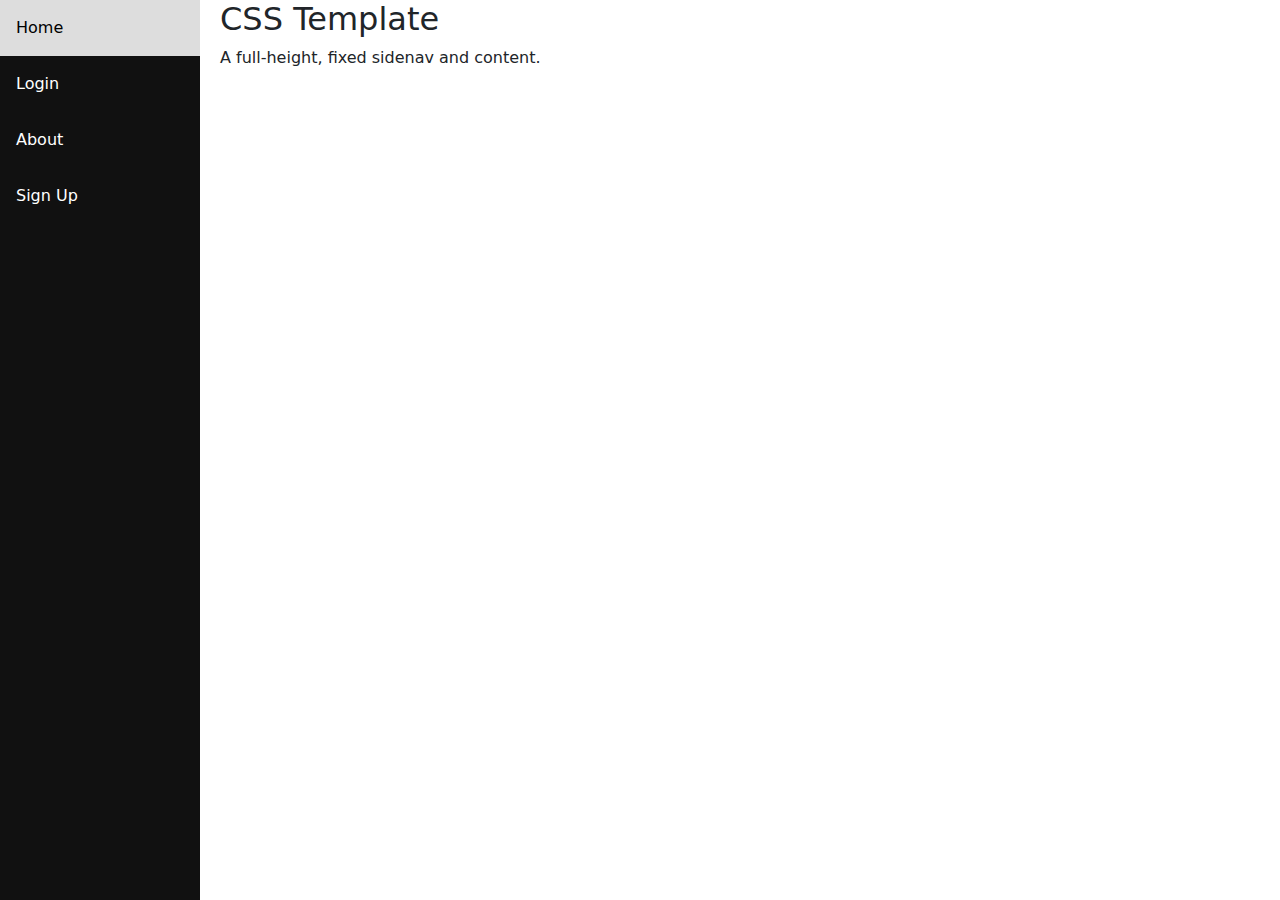
==== public/index.html @ 22222d63 "Added bootstrap to project" ====
<!DOCTYPE html>
<html lang="en">
<head>
<link rel="stylesheet" href="../style/styles.css">


<title>CSS Template</title>

<meta charset="utf-8">
<meta name="viewport" content="width=device-width, initial-scale=1">

<!--Bootstrap-->
<link href="https://cdn.jsdelivr.net/npm/bootstrap@5.3.3/dist/css/bootstrap.min.css" rel="stylesheet" integrity="sha384-QWTKZyjpPEjISv5WaRU9OFeRpok6YctnYmDr5pNlyT2bRjXh0JMhjY6hW+ALEwIH" crossorigin="anonymous">

</head>
<body>

<div class="sidenav">
  <a href="index.html">Home</a>
  <a href="login.html">Login</a>
  <a href="about.html">About</a>
  <a href="signup.html">Sign Up</a>
</div>

<div class="content">
  <h2>CSS Template</h2>
  <p>A full-height, fixed sidenav and content.</p>
</div>




<!--Bootstrap-->
<script src="https://cdn.jsdelivr.net/npm/bootstrap@5.3.3/dist/js/bootstrap.bundle.min.js" integrity="sha384-YvpcrYf0tY3lHB60NNkmXc5s9fDVZLESaAA55NDzOxhy9GkcIdslK1eN7N6jIeHz" crossorigin="anonymous"></script>
</body>
</html>
---- style/styles.css ----
* {
  box-sizing: border-box;
}


body {
  margin: 0;
  font-family: Arial, Helvetica, sans-serif;
  background-color: gray;
}

/* Style the side navigation */
.sidenav {
  height: 100%;
  width: 200px;
  position: fixed;
  z-index: 1;
  top: 0;
  left: 0;
  background-color: #111;
  overflow-x: hidden;
}


/* Side navigation links */
.sidenav a {
  color: white;
  padding: 16px;
  text-decoration: none;
  display: block;
}

/* Change color on hover */
.sidenav a:hover {
  background-color: #ddd;
  color: black;
}

/* Style the content */
.content {
  margin-left: 200px;
  padding-left: 20px;
}
</style>
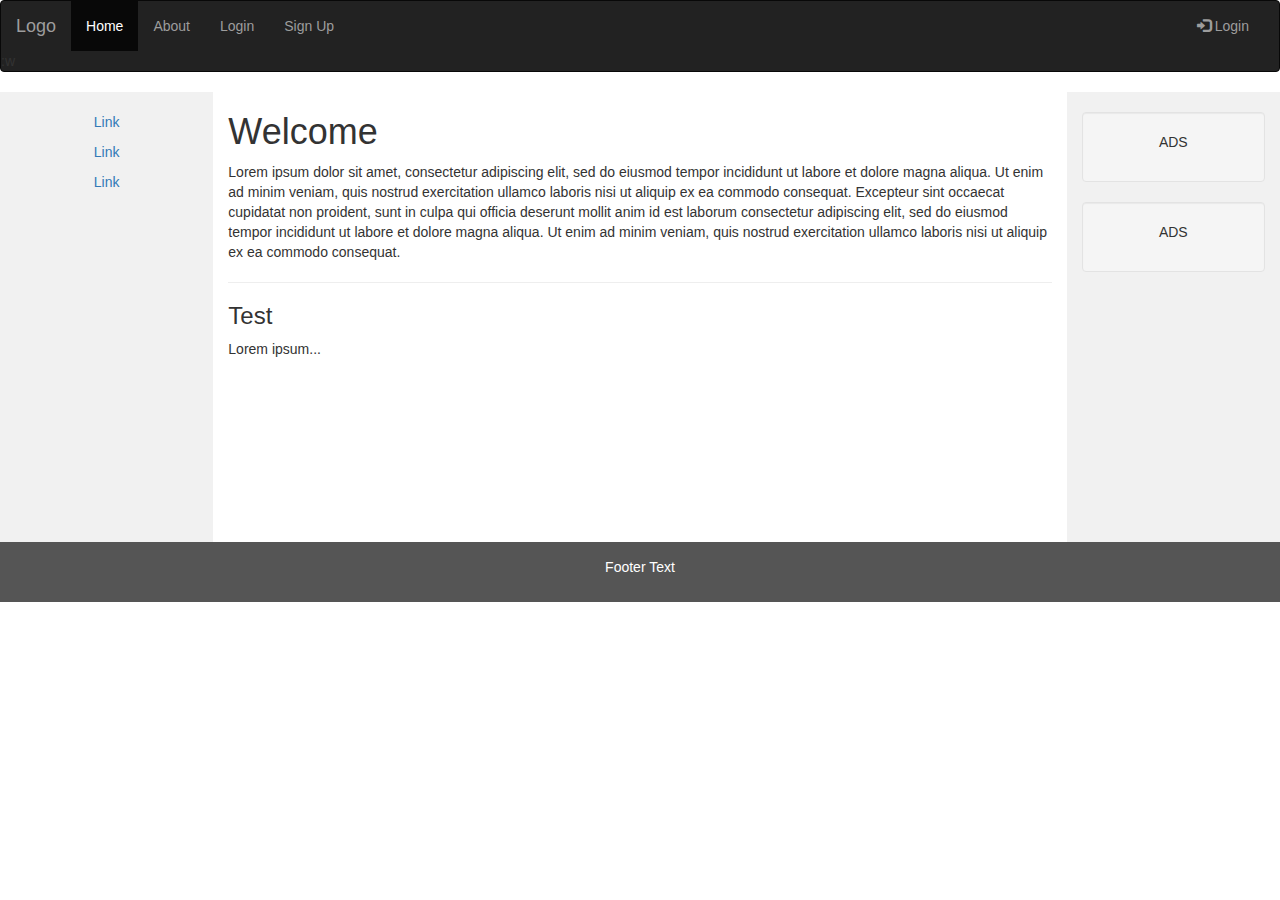
==== commit 47299e82: "Redid the containers" ====
--- a/public/index.html
+++ b/public/index.html
@@ -1,37 +1,83 @@
 <!DOCTYPE html>
 <html lang="en">
 <head>
+
+   <!--style sheets-->
 <link rel="stylesheet" href="../style/styles.css">
+ <link rel="stylesheet" href="https://maxcdn.bootstrapcdn.com/bootstrap/3.4.1/css/bootstrap.min.css">
 
-
-<title>CSS Template</title>
+<title>iCare</title>
 
 <meta charset="utf-8">
 <meta name="viewport" content="width=device-width, initial-scale=1">
 
-<!--Bootstrap-->
-<link href="https://cdn.jsdelivr.net/npm/bootstrap@5.3.3/dist/css/bootstrap.min.css" rel="stylesheet" integrity="sha384-QWTKZyjpPEjISv5WaRU9OFeRpok6YctnYmDr5pNlyT2bRjXh0JMhjY6hW+ALEwIH" crossorigin="anonymous">
+
+  <script src="https://ajax.googleapis.com/ajax/libs/jquery/3.7.1/jquery.min.js"></script>
+  <script src="https://maxcdn.bootstrapcdn.com/bootstrap/3.4.1/js/bootstrap.min.js"></script>
+
+
 
 </head>
 <body>
 
-<div class="sidenav">
-  <a href="index.html">Home</a>
-  <a href="login.html">Login</a>
-  <a href="about.html">About</a>
-  <a href="signup.html">Sign Up</a>
+
+
+<nav class="navbar navbar-inverse">
+  <div class="container-fluid">
+    <div class="navbar-header">
+      <button type="button" class="navbar-toggle" data-toggle="collapse" data-target="#myNavbar">
+        <span class="icon-bar"></span>
+        <span class="icon-bar"></span>
+        <span class="icon-bar"></span>                        
+      </button>
+      <a class="navbar-brand" href="#">Logo</a>
+    </div>
+    <div class="collapse navbar-collapse" id="myNavbar">
+      <ul class="nav navbar-nav">
+        <li class="active"><a href="index.html">Home</a></li>
+        <li><a href="about.html">About</a></li>
+        <li><a href="login.html">Login</a></li>
+        <li><a href="signup.html">Sign Up</a></li>
+      </ul>
+      <ul class="nav navbar-nav navbar-right">
+        <li><a href="#"><span class="glyphicon glyphicon-log-in"></span> Login</a></li>
+      </ul>
+    </div>
+  </div>:w
+</nav>
+  
+<div class="container-fluid text-center">    
+  <div class="row content">
+    <div class="col-sm-2 sidenav">
+      <p><a href="#">Link</a></p>
+      <p><a href="#">Link</a></p>
+      <p><a href="#">Link</a></p>
+    </div>
+    <div class="col-sm-8 text-left"> 
+      <h1>Welcome</h1>
+      <p>Lorem ipsum dolor sit amet, consectetur adipiscing elit, sed do eiusmod tempor incididunt ut labore et dolore magna aliqua. Ut enim ad minim veniam, quis nostrud exercitation ullamco laboris nisi ut aliquip ex ea commodo consequat. Excepteur sint occaecat cupidatat non proident, sunt in culpa qui officia deserunt mollit anim id est laborum consectetur adipiscing elit, sed do eiusmod tempor incididunt ut labore et dolore magna aliqua. Ut enim ad minim veniam, quis nostrud exercitation ullamco laboris nisi ut aliquip ex ea commodo consequat.</p>
+      <hr>
+      <h3>Test</h3>
+      <p>Lorem ipsum...</p>
+    </div>
+    <div class="col-sm-2 sidenav">
+      <div class="well">
+        <p>ADS</p>
+      </div>
+      <div class="well">
+        <p>ADS</p>
+      </div>
+    </div>
+  </div>
 </div>
 
-<div class="content">
-  <h2>CSS Template</h2>
-  <p>A full-height, fixed sidenav and content.</p>
-</div>
+<footer class="container-fluid text-center">
+  <p>Footer Text</p>
+</footer>
 
 
 
 
-<!--Bootstrap-->
-<script src="https://cdn.jsdelivr.net/npm/bootstrap@5.3.3/dist/js/bootstrap.bundle.min.js" integrity="sha384-YvpcrYf0tY3lHB60NNkmXc5s9fDVZLESaAA55NDzOxhy9GkcIdslK1eN7N6jIeHz" crossorigin="anonymous"></script>
 </body>
 </html>
 
--- a/style/styles.css
+++ b/style/styles.css
@@ -1,44 +1,31 @@
-* {
-  box-sizing: border-box;
-}
-
-
-body {
-  margin: 0;
-  font-family: Arial, Helvetica, sans-serif;
-  background-color: gray;
-}
-
-/* Style the side navigation */
-.sidenav {
-  height: 100%;
-  width: 200px;
-  position: fixed;
-  z-index: 1;
-  top: 0;
-  left: 0;
-  background-color: #111;
-  overflow-x: hidden;
-}
-
-
-/* Side navigation links */
-.sidenav a {
-  color: white;
-  padding: 16px;
-  text-decoration: none;
-  display: block;
-}
-
-/* Change color on hover */
-.sidenav a:hover {
-  background-color: #ddd;
-  color: black;
-}
-
-/* Style the content */
-.content {
-  margin-left: 200px;
-  padding-left: 20px;
-}
-</style>+/* Remove the navbar's default margin-bottom and rounded borders */ 
+    .navbar {
+      margin-bottom: 0;
+      border-radius: 0;
+    }
+    
+    /* Set height of the grid so .sidenav can be 100% (adjust as needed) */
+    .row.content {height: 450px}
+    
+    /* Set gray background color and 100% height */
+    .sidenav {
+      padding-top: 20px;
+      background-color: #f1f1f1;
+      height: 100%;
+    }
+    
+    /* Set black background color, white text and some padding */
+    footer {
+      background-color: #555;
+      color: white;
+      padding: 15px;
+    }
+    
+    /* On small screens, set height to 'auto' for sidenav and grid */
+    @media screen and (max-width: 767px) {
+      .sidenav {
+        height: auto;
+        padding: 15px;
+      }
+      .row.content {height:auto;} 
+    }
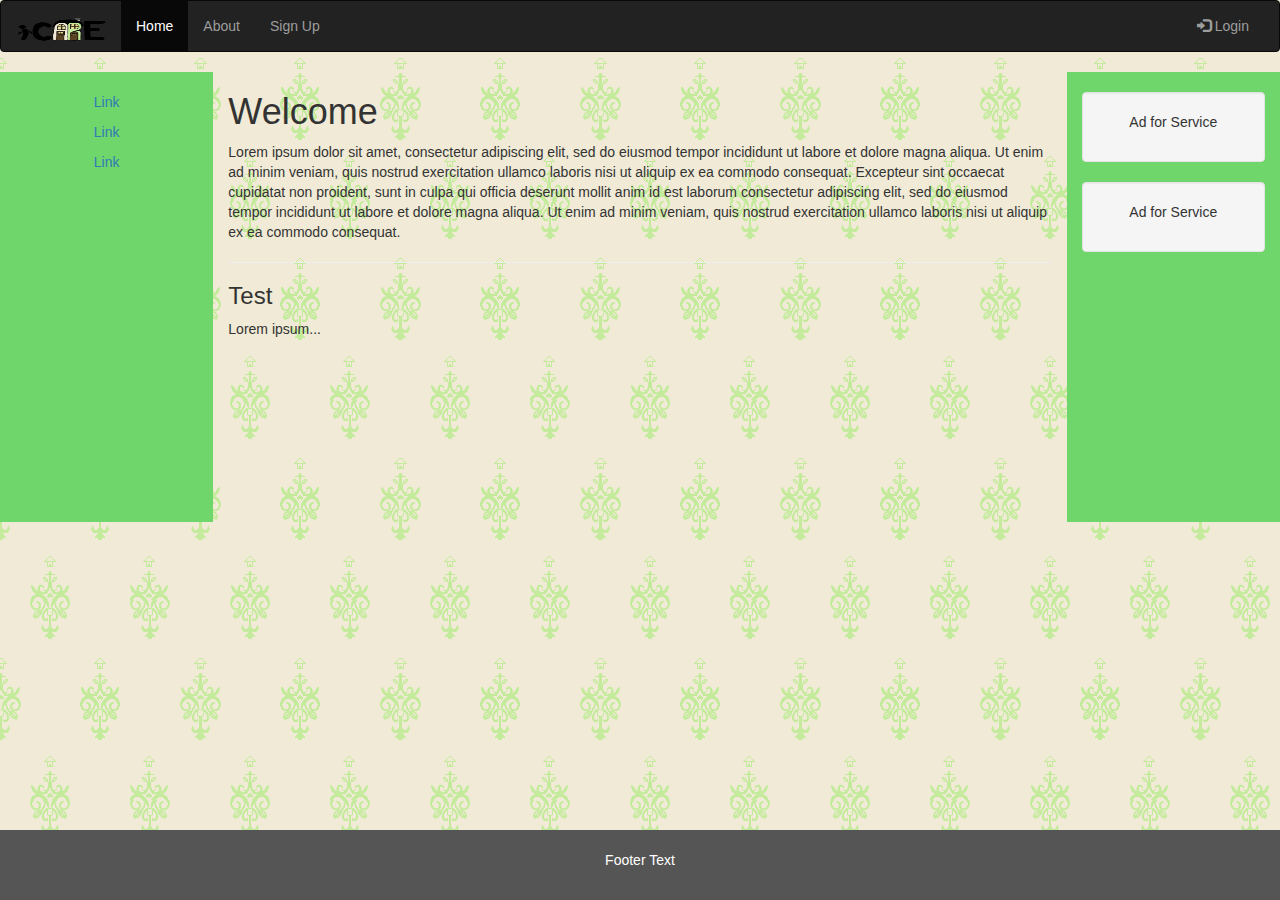
==== commit 01c8c413: "More frontend updates" ====
--- a/public/index.html
+++ b/public/index.html
@@ -1,24 +1,25 @@
 <!DOCTYPE html>
 <html lang="en">
 <head>
+<link rel="stylesheet" href="../style/styles.css">
 
-   <!--style sheets-->
-<link rel="stylesheet" href="../style/styles.css">
- <link rel="stylesheet" href="https://maxcdn.bootstrapcdn.com/bootstrap/3.4.1/css/bootstrap.min.css">
 
 <title>iCare</title>
 
 <meta charset="utf-8">
 <meta name="viewport" content="width=device-width, initial-scale=1">
 
-
-  <script src="https://ajax.googleapis.com/ajax/libs/jquery/3.7.1/jquery.min.js"></script>
-  <script src="https://maxcdn.bootstrapcdn.com/bootstrap/3.4.1/js/bootstrap.min.js"></script>
-
+<link rel="stylesheet" href="https://maxcdn.bootstrapcdn.com/bootstrap/3.4.1/css/bootstrap.min.css">
+<script src="https://ajax.googleapis.com/ajax/libs/jquery/3.7.1/jquery.min.js"></script>
+<script src="https://maxcdn.bootstrapcdn.com/bootstrap/3.4.1/js/bootstrap.min.js"></script>
 
 
 </head>
 <body>
+
+
+
+
 
 
 
@@ -30,20 +31,21 @@
         <span class="icon-bar"></span>
         <span class="icon-bar"></span>                        
       </button>
-      <a class="navbar-brand" href="#">Logo</a>
+      <a class="navbar-brand" href="index.html">
+         <img src="../style/iCareLogo.png" alt = "Logo"style="width:90px;height:30px;">
+      </a>
     </div>
     <div class="collapse navbar-collapse" id="myNavbar">
       <ul class="nav navbar-nav">
         <li class="active"><a href="index.html">Home</a></li>
         <li><a href="about.html">About</a></li>
-        <li><a href="login.html">Login</a></li>
         <li><a href="signup.html">Sign Up</a></li>
       </ul>
       <ul class="nav navbar-nav navbar-right">
-        <li><a href="#"><span class="glyphicon glyphicon-log-in"></span> Login</a></li>
+        <li><a href="login.html"><span class="glyphicon glyphicon-log-in"></span> Login</a></li>
       </ul>
     </div>
-  </div>:w
+  </div>
 </nav>
   
 <div class="container-fluid text-center">    
@@ -53,7 +55,8 @@
       <p><a href="#">Link</a></p>
       <p><a href="#">Link</a></p>
     </div>
-    <div class="col-sm-8 text-left"> 
+
+    <div class="col-sm-8 text-left">
       <h1>Welcome</h1>
       <p>Lorem ipsum dolor sit amet, consectetur adipiscing elit, sed do eiusmod tempor incididunt ut labore et dolore magna aliqua. Ut enim ad minim veniam, quis nostrud exercitation ullamco laboris nisi ut aliquip ex ea commodo consequat. Excepteur sint occaecat cupidatat non proident, sunt in culpa qui officia deserunt mollit anim id est laborum consectetur adipiscing elit, sed do eiusmod tempor incididunt ut labore et dolore magna aliqua. Ut enim ad minim veniam, quis nostrud exercitation ullamco laboris nisi ut aliquip ex ea commodo consequat.</p>
       <hr>
@@ -62,10 +65,10 @@
     </div>
     <div class="col-sm-2 sidenav">
       <div class="well">
-        <p>ADS</p>
+        <p>Ad for Service</p>
       </div>
       <div class="well">
-        <p>ADS</p>
+        <p>Ad for Service</p>
       </div>
     </div>
   </div>
@@ -78,6 +81,14 @@
 
 
 
+
+
+
+
+
+
+
+
 </body>
 </html>
 
--- a/style/styles.css
+++ b/style/styles.css
@@ -1,7 +1,13 @@
+    body{
+
+     background-image: url('../style/BackgroundArt.png');
+     height: 100vh;
+    }
 /* Remove the navbar's default margin-bottom and rounded borders */ 
     .navbar {
       margin-bottom: 0;
       border-radius: 0;
+      
     }
     
     /* Set height of the grid so .sidenav can be 100% (adjust as needed) */
@@ -10,7 +16,7 @@
     /* Set gray background color and 100% height */
     .sidenav {
       padding-top: 20px;
-      background-color: #f1f1f1;
+      background-color: #6ed66b;
       height: 100%;
     }
     
@@ -18,7 +24,10 @@
     footer {
       background-color: #555;
       color: white;
-      padding: 15px;
+      padding: 20px;
+      bottom: 0;
+      position: absolute;
+      width: 100%;
     }
     
     /* On small screens, set height to 'auto' for sidenav and grid */
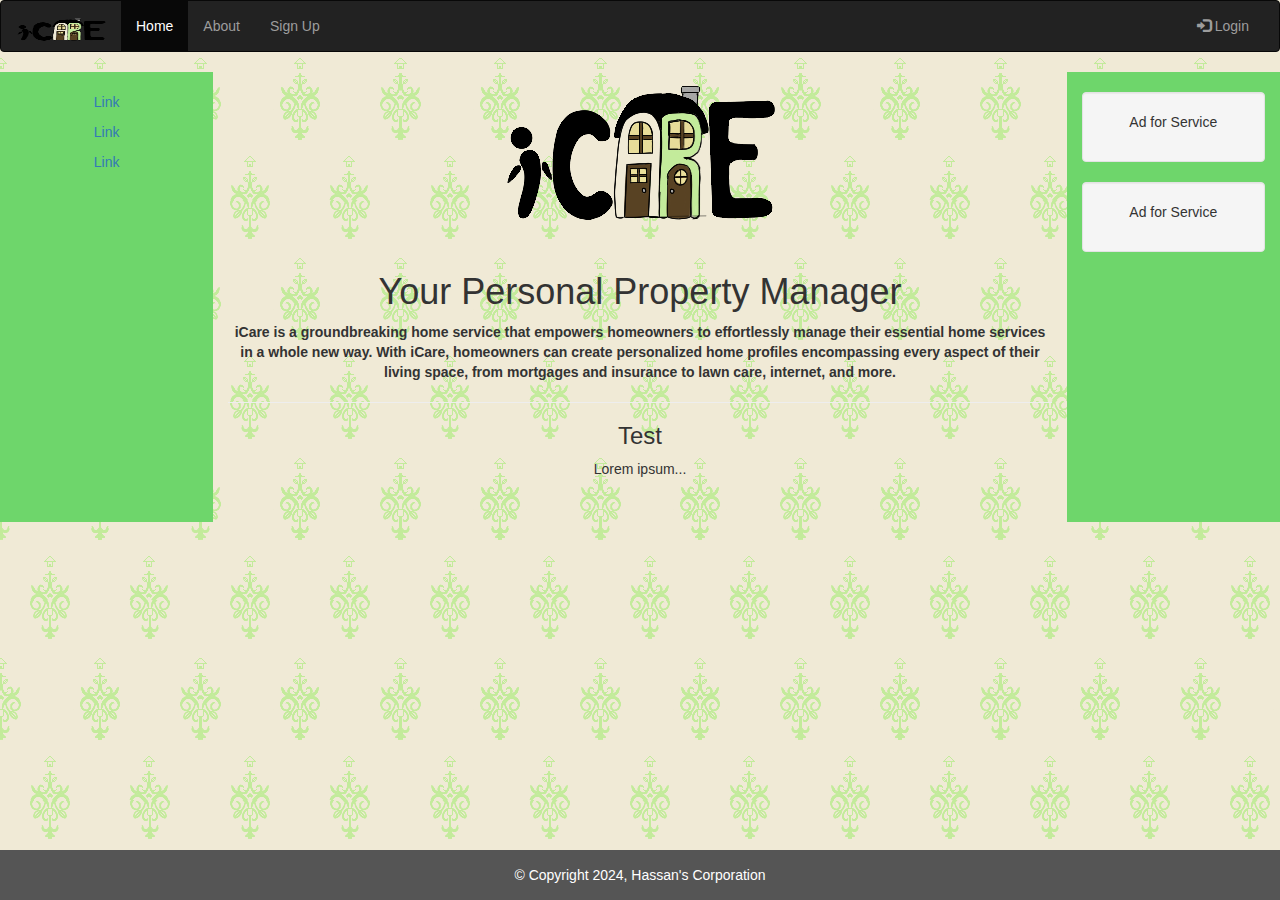
==== commit 3e586a8d: "fixed footer and other features" ====
--- a/public/index.html
+++ b/public/index.html
@@ -16,9 +16,6 @@
 
 </head>
 <body>
-
-
-
 
 
 
@@ -56,13 +53,15 @@
       <p><a href="#">Link</a></p>
     </div>
 
-    <div class="col-sm-8 text-left">
-      <h1>Welcome</h1>
-      <p>Lorem ipsum dolor sit amet, consectetur adipiscing elit, sed do eiusmod tempor incididunt ut labore et dolore magna aliqua. Ut enim ad minim veniam, quis nostrud exercitation ullamco laboris nisi ut aliquip ex ea commodo consequat. Excepteur sint occaecat cupidatat non proident, sunt in culpa qui officia deserunt mollit anim id est laborum consectetur adipiscing elit, sed do eiusmod tempor incididunt ut labore et dolore magna aliqua. Ut enim ad minim veniam, quis nostrud exercitation ullamco laboris nisi ut aliquip ex ea commodo consequat.</p>
+    <div class="col-sm-8 text-center">
+	  <img src="../style/iCareLogo.png" class="img-fluid" alt = "Logo">
+      <h1>Your Personal Property Manager</h1>
+      <b>iCare is a groundbreaking home service that empowers homeowners to effortlessly manage their essential home services in a whole new way. With iCare, homeowners can create personalized home profiles encompassing every aspect of their living space, from mortgages and insurance to lawn care, internet, and more.</b>
       <hr>
       <h3>Test</h3>
       <p>Lorem ipsum...</p>
     </div>
+	
     <div class="col-sm-2 sidenav">
       <div class="well">
         <p>Ad for Service</p>
@@ -74,21 +73,19 @@
   </div>
 </div>
 
-<footer class="container-fluid text-center">
-  <p>Footer Text</p>
-</footer>
+</body>
 
 
 
 
-
-
-
-
-
-
-
-
+<body class="d-flex flex-column vh-100">
+ <div class="container overflow-auto">
+  </div>
+  <footer class="bg-black text-white mt-auto">
+      <div class="container text-center">
+          <p><p>&copy; Copyright 2024, Hassan's Corporation</p></p>
+      </div>
+  </footer>
 </body>
 </html>
 
--- a/style/styles.css
+++ b/style/styles.css
@@ -1,7 +1,7 @@
     body{
-
      background-image: url('../style/BackgroundArt.png');
      height: 100vh;
+	 
     }
 /* Remove the navbar's default margin-bottom and rounded borders */ 
     .navbar {
@@ -24,11 +24,13 @@
     footer {
       background-color: #555;
       color: white;
-      padding: 20px;
+      padding: 5px;
       bottom: 0;
       position: absolute;
       width: 100%;
     }
+	
+
     
     /* On small screens, set height to 'auto' for sidenav and grid */
     @media screen and (max-width: 767px) {
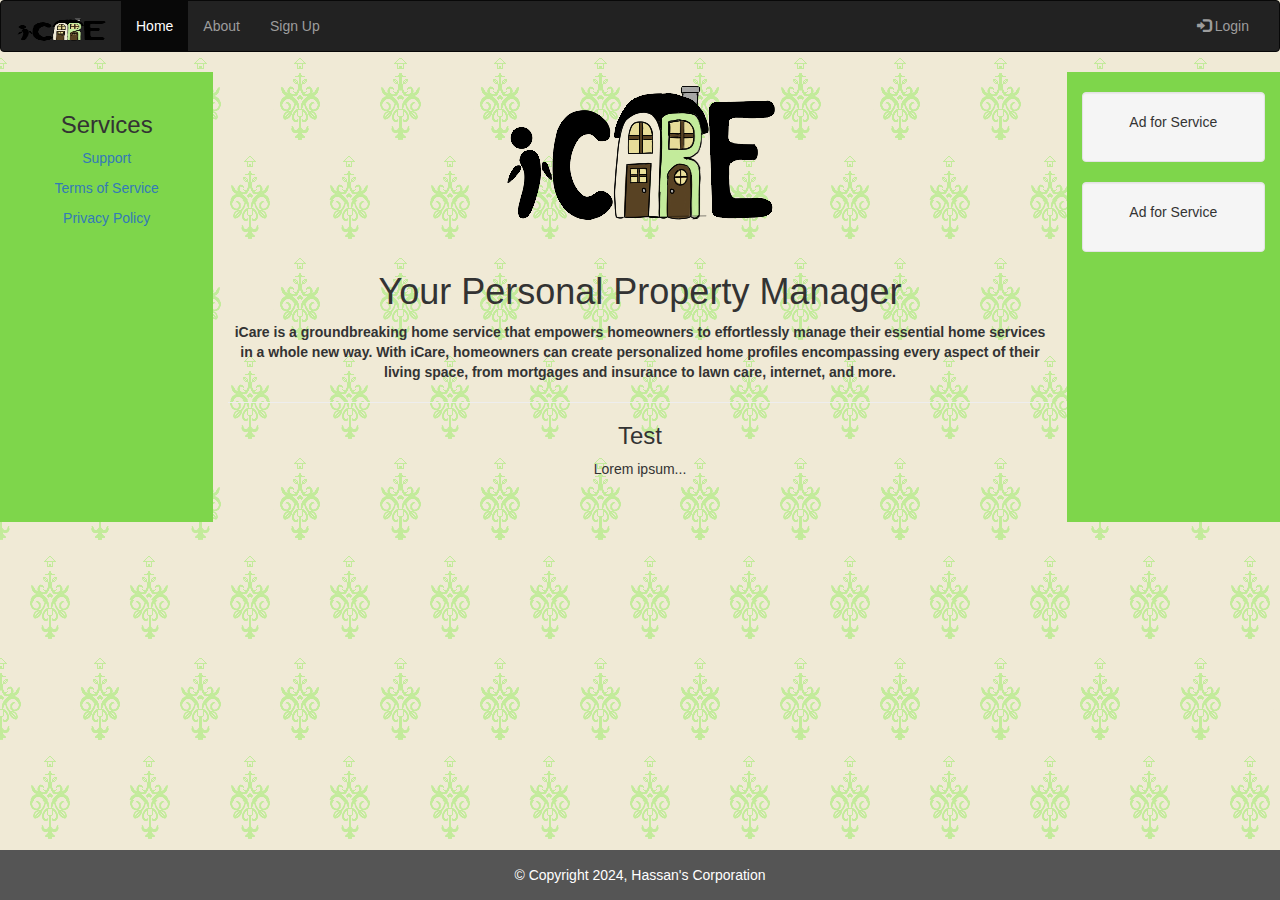
==== commit 09478100: "Started dashboard, changed some of the css" ====
--- a/public/index.html
+++ b/public/index.html
@@ -48,9 +48,10 @@
 <div class="container-fluid text-center">    
   <div class="row content">
     <div class="col-sm-2 sidenav">
-      <p><a href="#">Link</a></p>
-      <p><a href="#">Link</a></p>
-      <p><a href="#">Link</a></p>
+	      <h3>Services</h3>
+	  <p><a href="#"  class="text-decoration-none">Support</a></p>
+      <p><a href="#"  class="text-decoration-none">Terms of Service</a></p>
+      <p><a href="#"  class="text-decoration-none">Privacy Policy</a></p>
     </div>
 
     <div class="col-sm-8 text-center">
--- a/style/styles.css
+++ b/style/styles.css
@@ -7,7 +7,6 @@
     .navbar {
       margin-bottom: 0;
       border-radius: 0;
-      
     }
     
     /* Set height of the grid so .sidenav can be 100% (adjust as needed) */
@@ -16,7 +15,7 @@
     /* Set gray background color and 100% height */
     .sidenav {
       padding-top: 20px;
-      background-color: #6ed66b;
+      background-color: #7ed64b;
       height: 100%;
     }
     
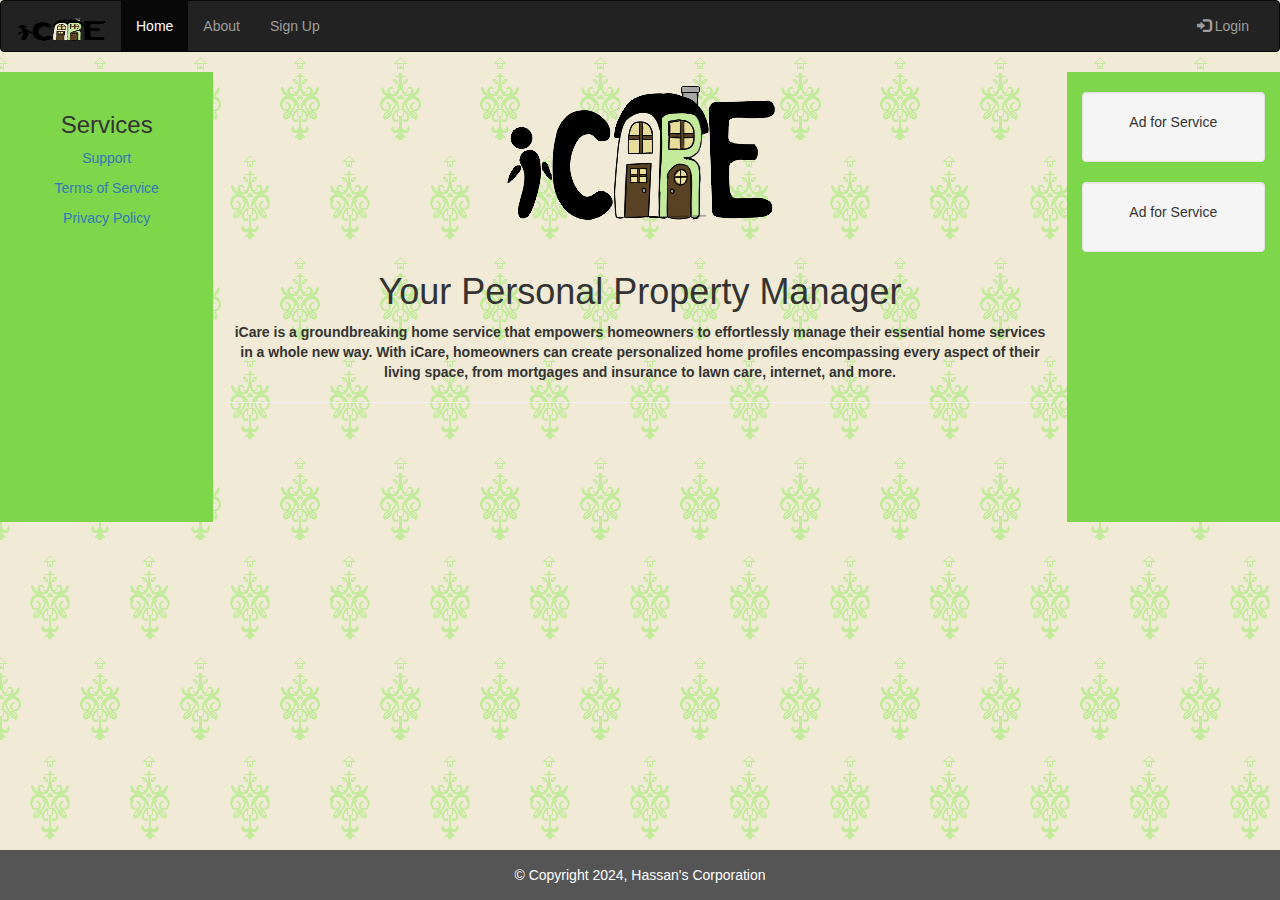
==== commit 5cf831af: "Fixed broken link on settings, finished contact page, and changed some text on index & settings" ====
--- a/public/index.html
+++ b/public/index.html
@@ -1,5 +1,6 @@
 <!DOCTYPE html>
 <html lang="en">
+
 <head>
 <link rel="stylesheet" href="../style/styles.css">
 
@@ -13,15 +14,13 @@
 <script src="https://ajax.googleapis.com/ajax/libs/jquery/3.7.1/jquery.min.js"></script>
 <script src="https://maxcdn.bootstrapcdn.com/bootstrap/3.4.1/js/bootstrap.min.js"></script>
 
+</head>
 
-</head>
 <body>
-
-
-
-
+<!--Navigation Bar-->
 <nav class="navbar navbar-inverse">
   <div class="container-fluid">
+  
     <div class="navbar-header">
       <button type="button" class="navbar-toggle" data-toggle="collapse" data-target="#myNavbar">
         <span class="icon-bar"></span>
@@ -45,13 +44,17 @@
   </div>
 </nav>
   
-<div class="container-fluid text-center">    
+  
+  
+<!--Center Column-->
+<div class="container-fluid text-center">  
+  
   <div class="row content">
     <div class="col-sm-2 sidenav">
 	      <h3>Services</h3>
-	  <p><a href="#"  class="text-decoration-none">Support</a></p>
-      <p><a href="#"  class="text-decoration-none">Terms of Service</a></p>
-      <p><a href="#"  class="text-decoration-none">Privacy Policy</a></p>
+	  <p><a href="contact.html"  class="text-decoration-none">Support</a></p>
+      <p><a href="TOS.html"  class="text-decoration-none">Terms of Service</a></p>
+      <p><a href="PP.html"  class="text-decoration-none">Privacy Policy</a></p>
     </div>
 
     <div class="col-sm-8 text-center">
@@ -59,8 +62,6 @@
       <h1>Your Personal Property Manager</h1>
       <b>iCare is a groundbreaking home service that empowers homeowners to effortlessly manage their essential home services in a whole new way. With iCare, homeowners can create personalized home profiles encompassing every aspect of their living space, from mortgages and insurance to lawn care, internet, and more.</b>
       <hr>
-      <h3>Test</h3>
-      <p>Lorem ipsum...</p>
     </div>
 	
     <div class="col-sm-2 sidenav">
@@ -78,7 +79,7 @@
 
 
 
-
+<!--Footer-->
 <body class="d-flex flex-column vh-100">
  <div class="container overflow-auto">
   </div>
@@ -90,4 +91,5 @@
 </body>
 </html>
 
+<!--Comment-->
 
--- a/style/styles.css
+++ b/style/styles.css
@@ -29,6 +29,9 @@
       width: 100%;
     }
 	
+	input{
+		text-align: center;
+	}
 
     
     /* On small screens, set height to 'auto' for sidenav and grid */
